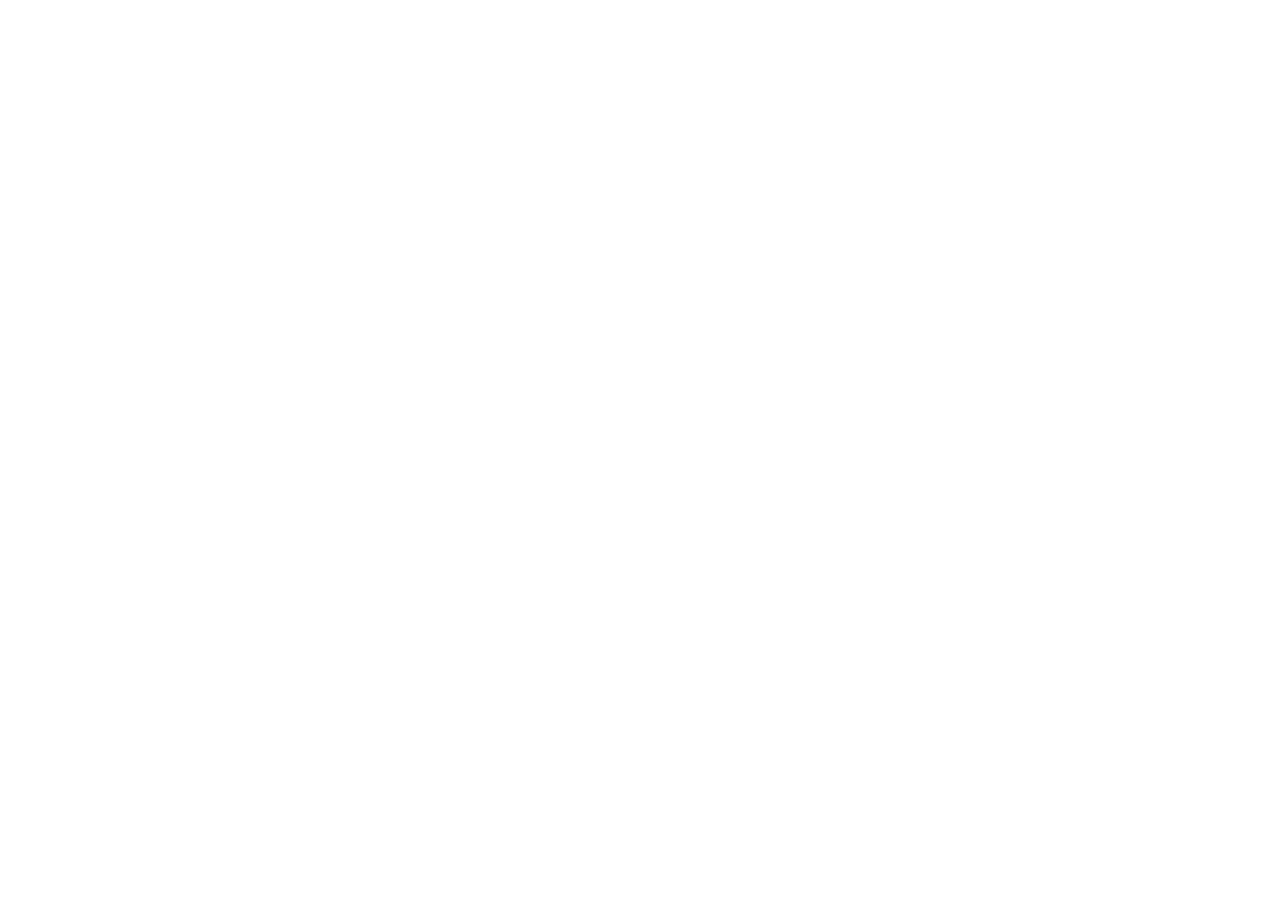
==== jquery/5_plugin.html @ d56d9363 "first commit" ====
<!DOCTYPE html>
<html>
  <head>
    <meta charset='utf-8'>
    <title>jQuery plugin練習</title>
    <link rel="stylesheet" type='text/css' href='style.css'>
    <script type='text/javascript' src='jquery-1.11.1.min.js'></script>
    <!--
      https://github.com/peachananr/let_it_snow 按照這篇說明設定你的html跟js code
    -->
    <script type='text/javascript' src='...'></script>
    <script type='text/javascript'>
      $(document).ready(function () {
        /* 呼叫該plugin並且 嘗試調整參數*/
      });
    </script>
  </head>
  <body>
    <!-- 加 html mockup-->
  </body>
</html>
---- jquery/style.css ----
div {
  height: 100px;
  width: 100px;
  background: red;
  margin: 10px;
}

.afterMe {
  background: blue;
}

#toLeft {
  position: relative;
}
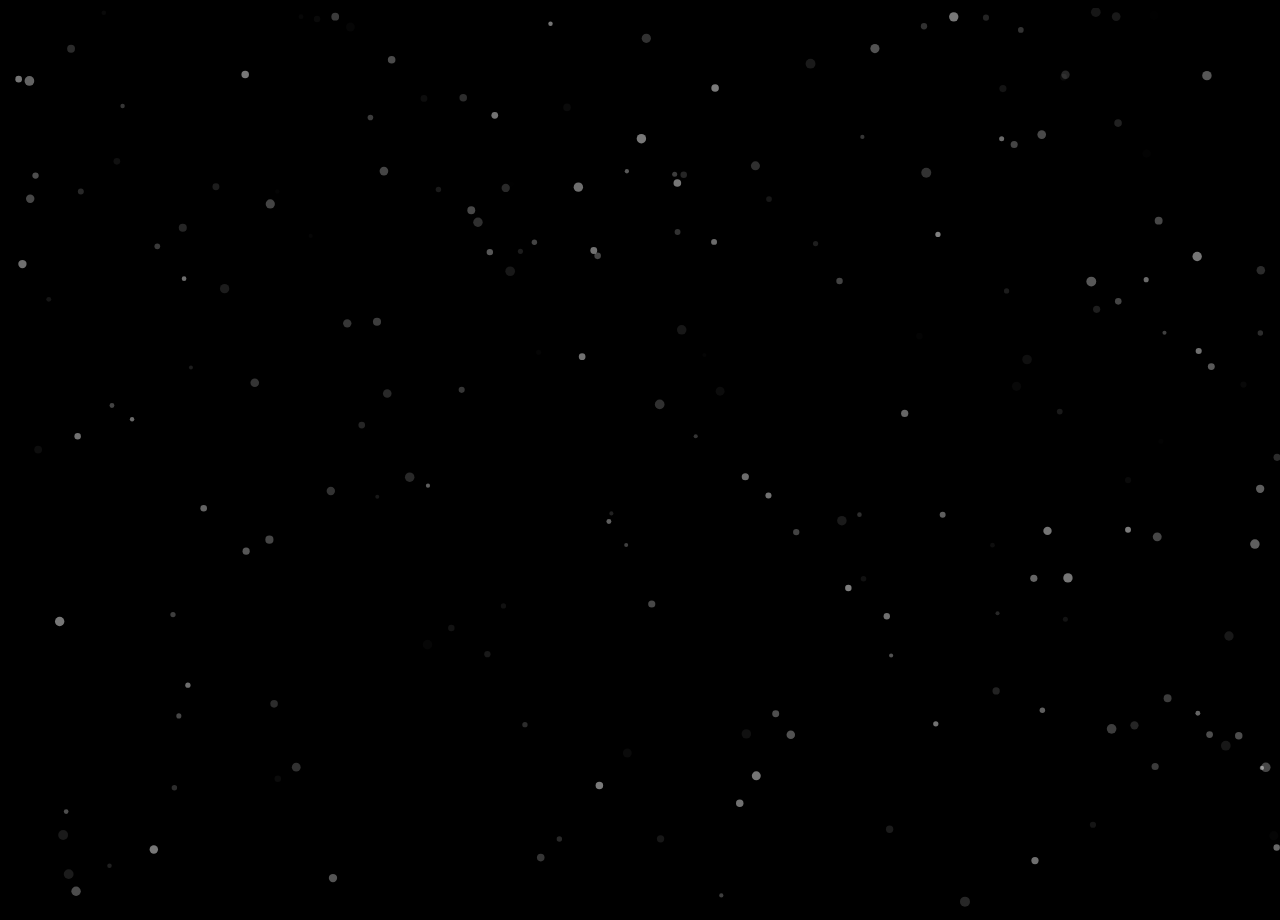
==== commit 0e43c9da: "add jquery snow" ====
--- a/jquery/5_plugin.html
+++ b/jquery/5_plugin.html
@@ -8,14 +8,25 @@
     <!--
       https://github.com/peachananr/let_it_snow 按照這篇說明設定你的html跟js code
     -->
-    <script type='text/javascript' src='...'></script>
+    <script type='text/javascript' src='jquery.let_it_snow.js'></script>
     <script type='text/javascript'>
       $(document).ready(function () {
         /* 呼叫該plugin並且 嘗試調整參數*/
+        $("canvas").let_it_snow({
+  speed: 0, // How fast the snow falls can be define here. You can choose a number in between 0 - 5. The higher, the faster. The default value is 0.
+  interaction: true, // This option allows viewer to interact with the falling snow. Toggle this to false if you don't want the snow to be interactive. The default value is true.
+  size: 2, // You can set the size of the snow here. Choose a number between 0 - 10+. The higher, the bigger. The default size is 2.
+  count: 200, // This allows you to set the number of snows displayed at a time. The default count is 200.
+  opacity: 0, // The opacity variation of the snow. You can choose a number in between 0.00 and 1.00 to set the base opacity and the plugin will randomly generate snows with slightly varied opacity.
+  color: "#ffffff", // You can set the color of the snow here. This option only accepts HEX color code in full 6 digits. The default value is "#ffffff"
+  windPower: 0, // You can set the wind power here. If you want the wind to blow left, set a positive number in this option., if you want the wind to blow right, set a negative number in this option. The default value is 0.
+  image: false // You can define a path to an image to be used instead of a default circle here. The default value is false.
+});
       });
     </script>
   </head>
   <body>
     <!-- 加 html mockup-->
+    <canvas></canvas>
   </body>
 </html>--- a/jquery/style.css
+++ b/jquery/style.css
@@ -1,3 +1,6 @@
+body {
+  background: black;
+}
 div {
   height: 100px;
   width: 100px;
